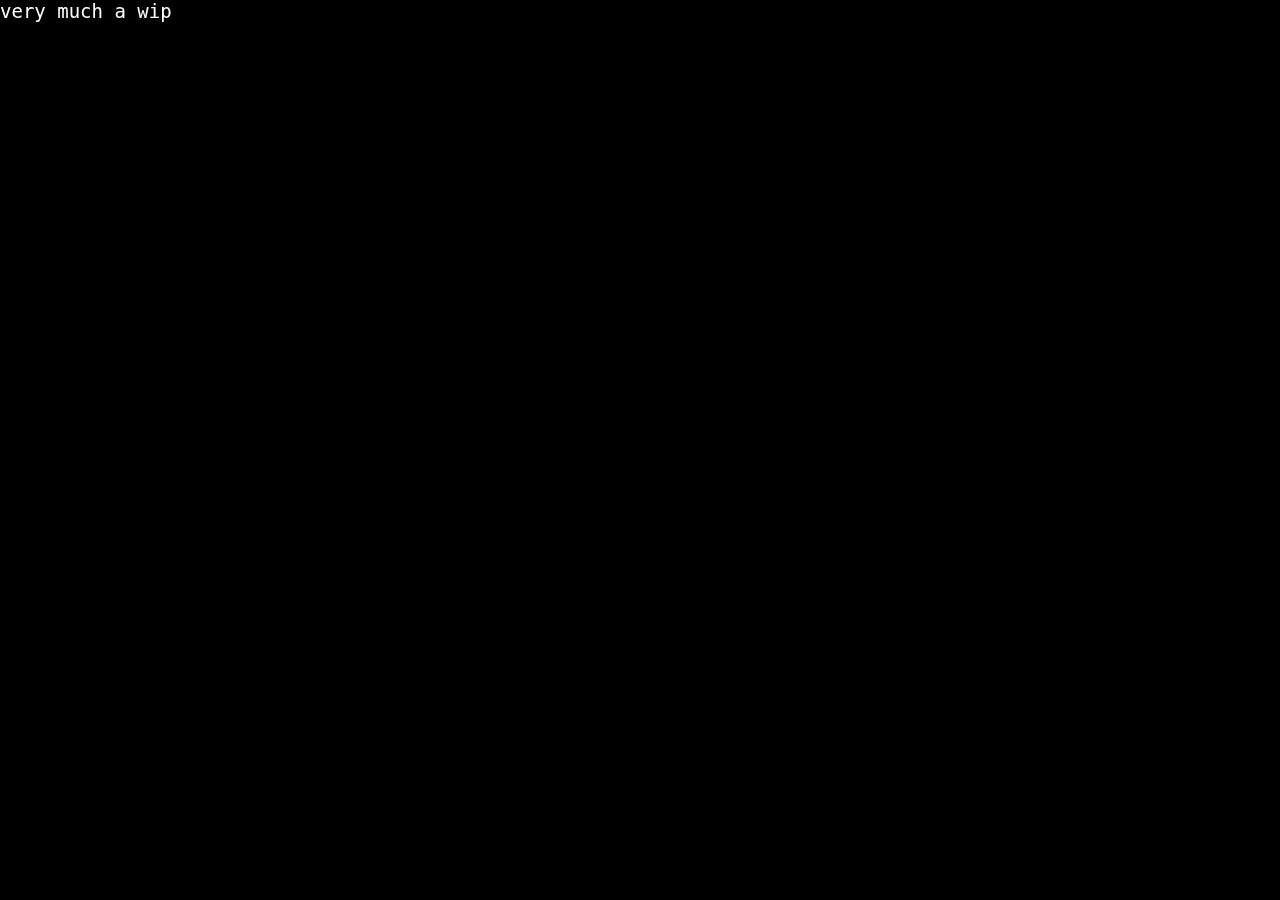
==== index.html @ dafedc30 "initial commit" ====
<!DOCTYPE html>
<html lang="en">
  <head>
    <meta charset="UTF-8">
    <meta name="viewport" content="width=device-width, initial-scale=1.0">
    <meta http-equiv="X-UA-Compatible" content="ie=edge">
    <title>nights.rest</title>
    <link rel="stylesheet" href="./style.css">
    <!-- <link rel="icon" href="./favicon.ico" type="image/x-icon"> -->
  </head>
  <body>
    <main id="desktop">
      <div id="title">very much a wip</div>
      <div id="windows"></div>
    </main>
	  <script type="module" src="windows.js"></script>
    <script type="module" src="taskbar.js"></script>
  </body>
</html>
---- style.css ----
:root {
    --char-width: 11px;
    --char-height: 27px;
    --background: #000000;
    --foreground: #ffffff;
    --accent: #1c1c1c;
    --highlight: #ff0000;
}

html * {
    font-size: 19px !important;
    color: var(--foreground) !important;
    font-family: monospace !important;
    scrollbar-color: var(--foreground) var(--background);
}

body {
    margin: 0;
    padding: 0;
    background-color: var(--background);
    color: var(--foreground);
}

h1 {
    padding: 0;
    margin: 0;
    background: var(--background);
    display: inline-block;
}

input,
textarea {
    padding: 0;
    margin: 0;
    border: 2px solid var(--accent);
    background: var(--background);
}

#title {
    display: inline-block;
}

#desktop {
    position: fixed;
    width: 100%;
    height: calc(100% - var(--char-height) * 2);
}

#taskbar {
    position: fixed;
    bottom: 0;
    width: 100%;
    background-color: #333;
    text-align: center;
    padding: 0px;
}

.icon {
    padding: 0;
    margin: 0;
    border: 0;
    width: calc(var(--char-width) * 8);
    height: calc(var(--char-height) * 5);
    outline: 1px dashed var(--foreground);
    background-color: var(--background);
}


.icon:hover {
    background-color: #333333;
}

.window {
    position: fixed;
    width: calc(var(--char-width) * 20);
    height: calc(var(--char-height) * 10);
    background-color: var(--background);
    cursor: move;
    overflow: hidden;
    user-select: none;
    /* box-sizing: border-box; */
}

.windowTitlebar,
.windowLeftSide,
.windowRightSide,
.windowBottom {
    position: absolute;
    background: var(--background);
}

.windowTitlebar {
    width: 100%;
    height: var(--char-height);
    top: 0;
}

.windowTitle {
    background: var(--accent);
    position: absolute;
    left: 0;
    top: 0;
    display: inline-block;
}

.windowControls {
    display: flex;
    gap: var(--char-width);
    background: var(--accent);
    cursor: pointer;
    position: absolute;
    right: 0;
    top: 0;
}

.windowContent {
    user-select: text;
    cursor: auto;
    position: absolute;
    top: var(--char-height);
    left: var(--char-width);
    right: var(--char-width);
    bottom: var(--char-height);
    background-color: var(--background);
    overflow: scroll;
}


.windowLeftSide,
.windowRightSide {
    top: var(--char-height);
    bottom: var(--char-height);
    width: var(--char-width);
}

.windowLeftSide {
    left: 0;
}

.windowRightSide {
    right: 0;
}

.windowBottom {
    width: 100%;
    height: var(--char-height);
    bottom: 0;
}

.windowHandle {
    width: var(--char-width);
    height: var(--char-height);
    background: var(--accent);
    cursor: nwse-resize;
    position: absolute;
    bottom: 0;
    right: 0;
}
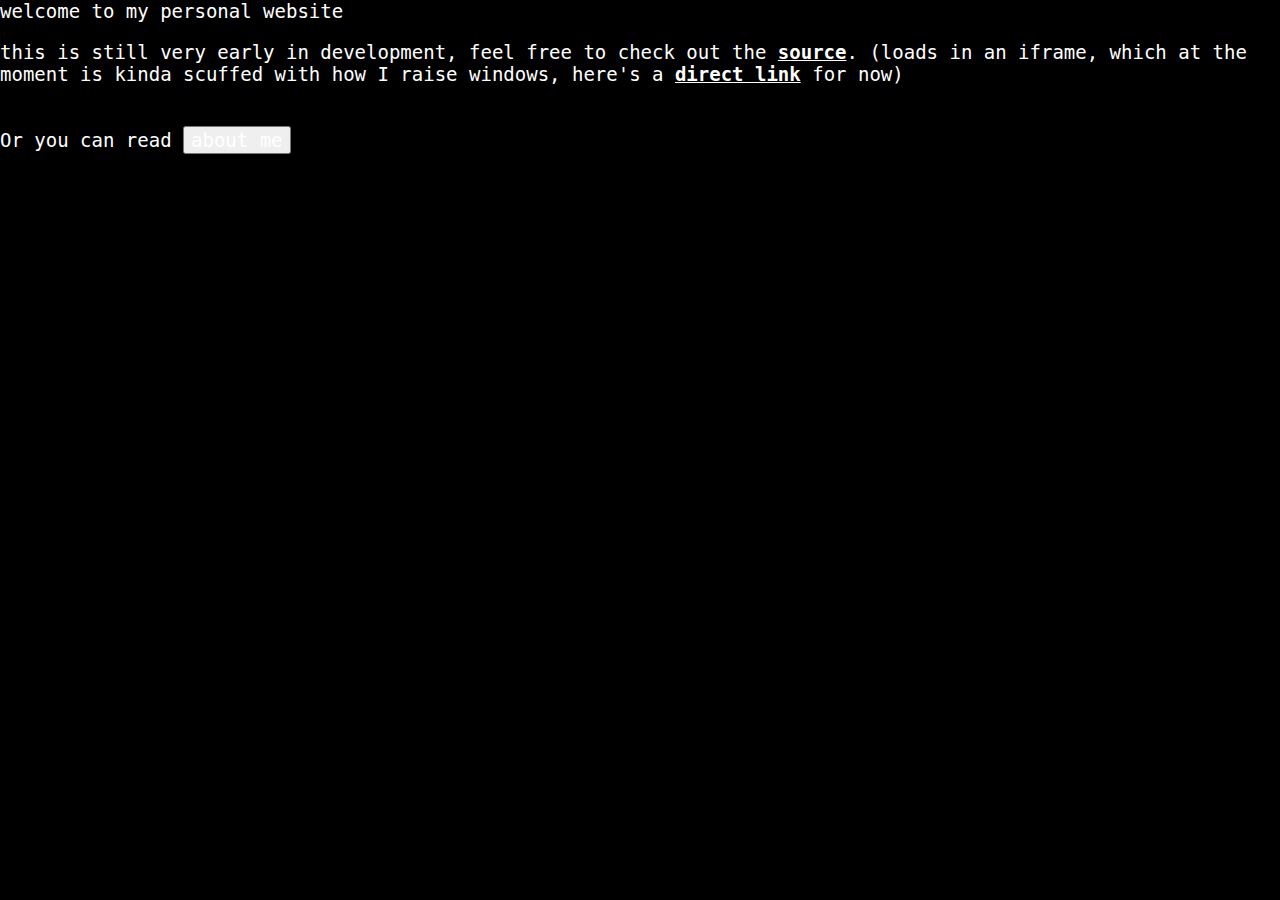
==== commit 3c1d29a6: "Add content to index.html" ====
--- a/index.html
+++ b/index.html
@@ -7,13 +7,15 @@
     <title>nights.rest</title>
     <link rel="stylesheet" href="./style.css">
     <!-- <link rel="icon" href="./favicon.ico" type="image/x-icon"> -->
+    <script type="module" src="windows.js"></script>
+    <!-- <script type="module" src="taskbar.js"></script> -->
   </head>
   <body>
     <main id="desktop">
-      <div id="title">very much a wip</div>
+      <div id="title">welcome to my personal website</div>
+      <p>this is still very early in development, feel free to check out the <a href="#websiteSource">source</a>. (loads in an iframe, which at the moment is kinda scuffed with how I raise windows, here's a <a href="https://git.sr.ht/~terra/website" target="_blank">direct link</a> for now)</p><br>
+      <span>Or you can read</span> <button onclick="window.location.hash = 'readme'">about me</button>
       <div id="windows"></div>
     </main>
-	  <script type="module" src="windows.js"></script>
-    <script type="module" src="taskbar.js"></script>
   </body>
 </html>
--- a/style.css
+++ b/style.css
@@ -28,6 +28,14 @@
     display: inline-block;
 }
 
+a {
+    font-weight: bold;
+}
+
+a:hover {
+    text-shadow: 0px 0px 10px var(--foreground);
+}
+
 input,
 textarea {
     padding: 0;
@@ -44,6 +52,7 @@
     position: fixed;
     width: 100%;
     height: calc(100% - var(--char-height) * 2);
+    background: var(--background);
 }
 
 #taskbar {
@@ -65,7 +74,6 @@
     background-color: var(--background);
 }
 
-
 .icon:hover {
     background-color: #333333;
 }
@@ -101,6 +109,7 @@
     left: 0;
     top: 0;
     display: inline-block;
+    font-weight: bold;
 }
 
 .windowControls {
@@ -113,6 +122,25 @@
     top: 0;
 }
 
+.windowCloseButton,
+.windowMaximizeButton,
+.windowMinimizeButton,
+.windowHandle {
+    font-weight: bold;
+}
+
+.windowCloseButton:hover,
+.windowMaximizeButton:hover,
+.windowMinimizeButton:hover {
+    background: var(--foreground);
+    color: var(--background) !important;
+    box-shadow: 0px 0px 10px 0px var(--foreground);
+}
+
+.windowCloseButton:hover {
+    color: var(--highlight) !important;
+}
+
 .windowContent {
     user-select: text;
     cursor: auto;
@@ -124,7 +152,6 @@
     background-color: var(--background);
     overflow: scroll;
 }
-
 
 .windowLeftSide,
 .windowRightSide {
@@ -156,3 +183,35 @@
     bottom: 0;
     right: 0;
 }
+
+.windowHandle:hover,
+.windowHandle:active {
+    background: var(--foreground);
+    color: var(--background) !important;
+    box-shadow: 0px 0px 10px 0px var(--foreground);
+}
+
+@media (max-width: 800px) {
+    .windowMinimizeButton,
+    .windowMaximizeButton,
+    .windowHandle,
+    .windowLeftSide,
+    .windowRightSide,
+    .windowBottom {
+        display: none;
+    }
+
+    .windowContent {
+        left: 0px;
+        right: 0px;
+        bottom: 0px;
+    }
+
+    .window {
+        left: 0px !important;
+        top: 0px !important;
+        height: 100% !important;
+        width: 100% !important;
+        cursor: auto;
+    }
+}
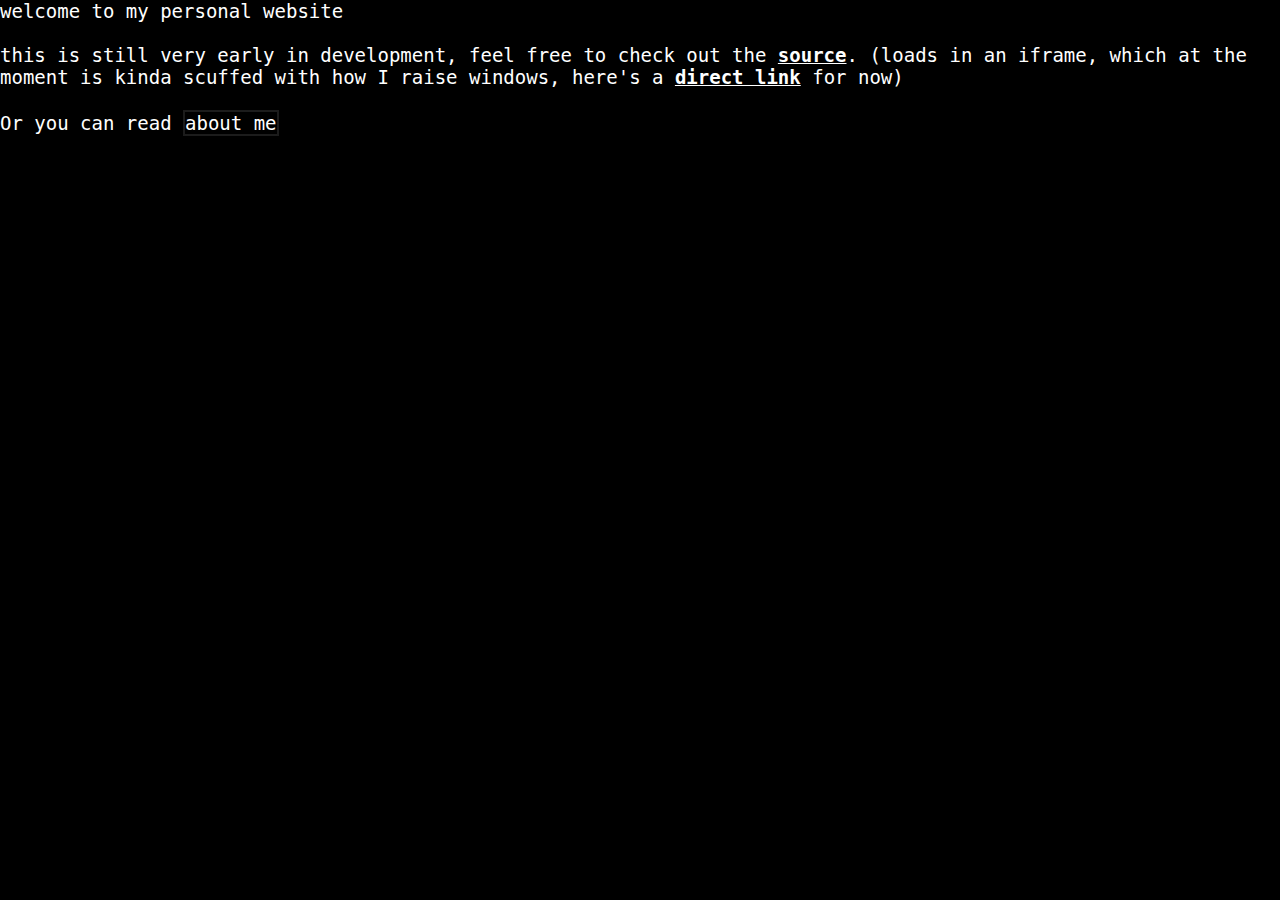
==== commit 8d843645: "Remember to actually request favicon" ====
--- a/index.html
+++ b/index.html
@@ -6,7 +6,7 @@
     <meta http-equiv="X-UA-Compatible" content="ie=edge">
     <title>nights.rest</title>
     <link rel="stylesheet" href="./style.css">
-    <!-- <link rel="icon" href="./favicon.ico" type="image/x-icon"> -->
+    <link rel="icon" href="./favicon.ico" type="image/x-icon">
     <script type="module" src="windows.js"></script>
     <!-- <script type="module" src="taskbar.js"></script> -->
   </head>
--- a/style.css
+++ b/style.css
@@ -26,6 +26,13 @@
     margin: 0;
     background: var(--background);
     display: inline-block;
+    text-decoration: underline solid var(--highlight);
+    text-decoration-thickness: 2px;
+}
+
+p {
+    margin-top: var(--char-height);
+    margin-bottom: 0px;
 }
 
 a {
@@ -41,7 +48,27 @@
     padding: 0;
     margin: 0;
     border: 2px solid var(--accent);
-    background: var(--background);
+    outline: none;
+    background: var(--background);
+    resize: none;
+}
+
+button {
+    padding: 0;
+    margin: 0;
+    border: 0;
+    border: 2px solid var(--accent);
+    background-color: var(--background);
+}
+
+button:hover {
+    background-color: var(--accent);
+    box-shadow: 0px 0px 10px 0px var(--accent);
+}
+
+iframe {
+    border: none;
+    position: absolute;
 }
 
 #title {
@@ -59,23 +86,14 @@
     position: fixed;
     bottom: 0;
     width: 100%;
-    background-color: #333;
+    background-color: var(--accent);
     text-align: center;
     padding: 0px;
 }
 
 .icon {
-    padding: 0;
-    margin: 0;
-    border: 0;
     width: calc(var(--char-width) * 8);
     height: calc(var(--char-height) * 5);
-    outline: 1px dashed var(--foreground);
-    background-color: var(--background);
-}
-
-.icon:hover {
-    background-color: #333333;
 }
 
 .window {
@@ -86,7 +104,6 @@
     cursor: move;
     overflow: hidden;
     user-select: none;
-    /* box-sizing: border-box; */
 }
 
 .windowTitlebar,
@@ -151,6 +168,7 @@
     bottom: var(--char-height);
     background-color: var(--background);
     overflow: scroll;
+    box-sizing: border-box;
 }
 
 .windowLeftSide,
